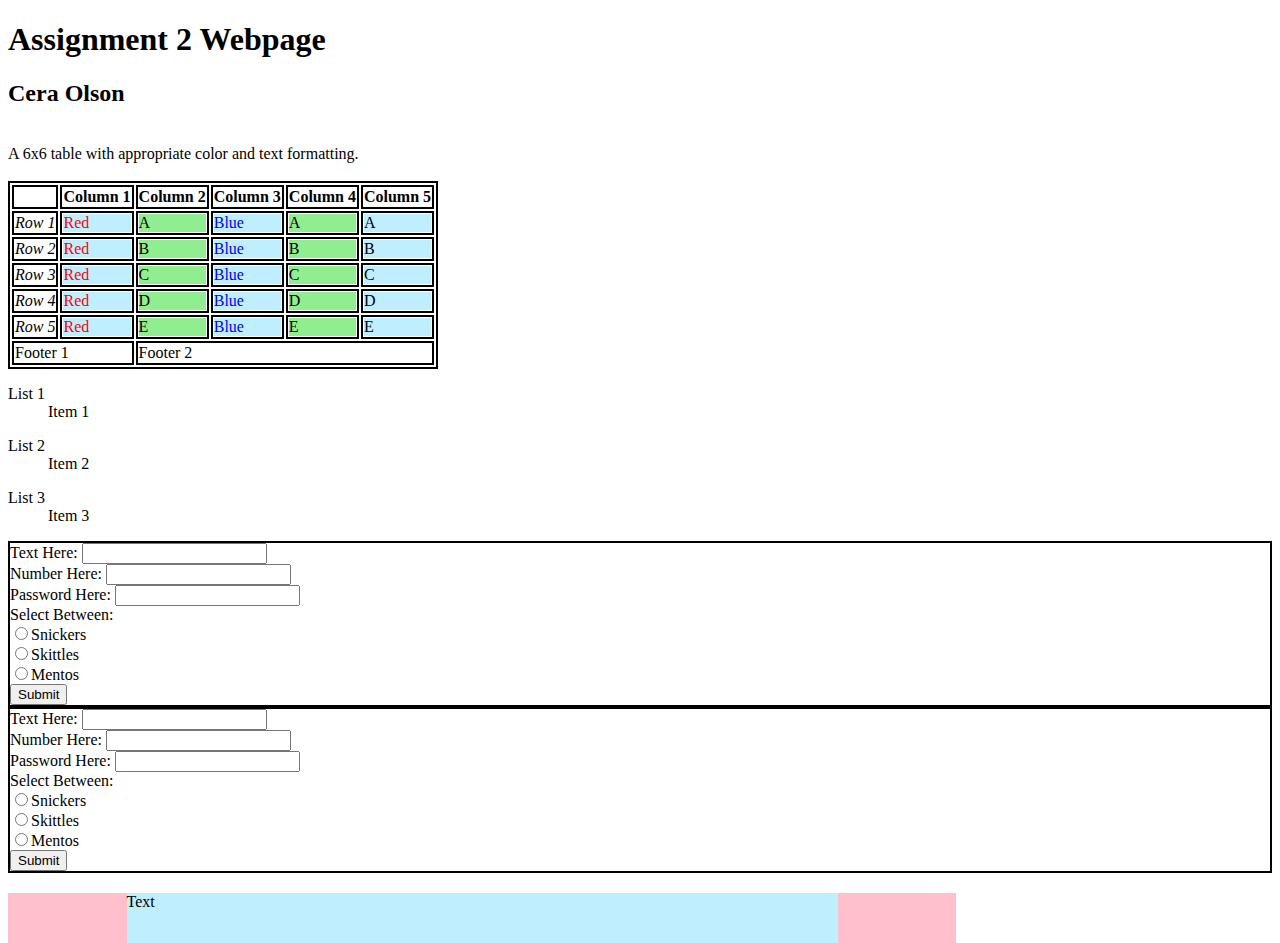
==== cs290-assignment2/layout.html @ e1d7c19a "Updates - Assignment 2" ====
<!DOCTYPE HTML>
<head>
<title> CS 290 Spring 2015</title>
	<link rel="stylesheet" href="style.css" type="text/css" >
</head>
<body>

<h1> Assignment 2 Webpage </h1>
<h2> Cera Olson </h2>

<br>
A 6x6 table with appropriate color and text formatting. <br>
<br>
<table>

    <tr>
        <td></td>
        <th>Column 1</th>
        <th>Column 2</th>
        <th>Column 3</th>
        <th>Column 4</th>
        <th>Column 5</th>
    </tr>
    <tr>
        <td><itlx>Row 1</itlx></td>
        <td><bl><rdft> Red </rdft></bl></td>
        <td><grn>A</grn></td>
        <td><bl><blft> Blue </blft></bl></td>
        <td><grn>A</grn></td>
        <td><bl>A</bl></td>
    </tr>
    <tr>
        <td><itlx>Row 2</itlx></td>
        <td><bl><rdft> Red </rdft></bl></td>
        <td><grn>B</grn></td>
        <td><bl><blft> Blue </blft></bl></td>
        <td><grn>B</grn></td>
        <td><bl>B</bl></td>
    </tr>
    <tr>
        <td><itlx>Row 3</itlx></td>
        <td><bl><rdft> Red </rdft></bl></td>
        <td><grn>C</grn></td>
        <td><bl><blft> Blue </blft></bl></td>
        <td><grn>C</grn></td>
        <td><bl>C</bl></td>
    </tr>
    <tr>
        <td><itlx>Row 4</itlx></td>
        <td><bl><rdft> Red </rdft></bl></td>
        <td><grn>D</grn></td>
        <td><bl><blft> Blue </blft></bl></td>
        <td><grn>D</grn></td>
        <td><bl>D</bl></td>
    </tr>
    <tr>
        <td><itlx>Row 5</itlx></td>
        <td><bl><rdft> Red </rdft></bl></td>
        <td><grn>E</grn></td>
        <td><bl><blft> Blue </blft></bl></td>
        <td><grn>E</grn></td>
        <td><bl>E</bl></td>
    </tr>
    <tr>
        <td colspan = "2">Footer 1</td>
        <td colspan = "4">Footer 2</td>
    </tr>
</table>


<dl>
    <dt>List 1</dt>
    <dd>Item 1</dd>
</dl>
<dl>
    <dt>List 2</dt>
    <dd>Item 2</dd>
</dl>
<dl>
    <dt>List 3</dt>
    <dd>Item 3</dd>
</dl>

<form action="http://web.engr.oregonstate.edu/~osterbit/2/repo/class-content/form_tests/Formtest.php" method="post">
    <div>
        Text Here: <input type="text" name="text">
        <br>
    </div>
    <div>
        Number Here: <input type="number" id="number-post">
        <br>
    </div>
    <div>
        Password Here: <input type="password" name="password">
        <br>
    </div>
    <div>
        Select Between: <br>
        <input type="radio" name="select" value="snickers">Snickers<br>
        <input type="radio" name="select" value="skittles">Skittles<br>
        <input type="radio" name="select" value="mentos">Mentos <br>
    </div>
    
    <div class="button">
        <button type="submit">Submit</button>
    </div>
</form>

<form action="http://web.engr.oregonstate.edu/~osterbit/2/repo/class-content/form_tests/Formtest.php" method="get">
    <div>
        Text Here: <input type="text" name="text">
        <br>
    </div>
    <div>
        Number Here: <input type="number" id="number-get">
        <br>
    </div>
    <div>
        Password Here: <input type="password" name="password">
        <br>
    </div>
    <div>
        Select Between:<br>
        <input type="radio" name="select" value="snickers">Snickers<br>
        <input type="radio" name="select" value="skittles">Skittles<br>
        <input type="radio" name="select" value="mentos">Mentos<br>
    </div>
    
    <div class="button">
        <button type="submit">Submit</button>
    </div>
</form>



<div class="outer-content">
    <div class="inner-content">
        Text
    </div>
</div>



<br>
<br>
</body>


</html>
---- cs290-assignment2/style.css ----
body{
	background: #FFFFFF;
}

table, th, tr, td {
        border: 2px solid black;
}
grn{
    background-color: #90EE90;
    width: 100%; height: 100%;
    display: block;
}

bl{
    background-color: #BFEFFF;
    width: 100%; height: 100%;
    display: block;
}

itlx{
    font-style: italic; 
}

rdft{
    color: red;
}

blft{
    color: blue;
}

dt:hover ~ dd{
    background-color: purple;
}

form{
    border: 2px, solid black;
}

.outer-content {
    float: left;
    background-color: pink;
    height: 50px;
    width: 75%;
    margin-top: 20px;

}

.inner-content {
    float: center;
    background-color: #BFEFFF;
    height: 50px;
    width: 75%;
    margin: auto;
    margin
}
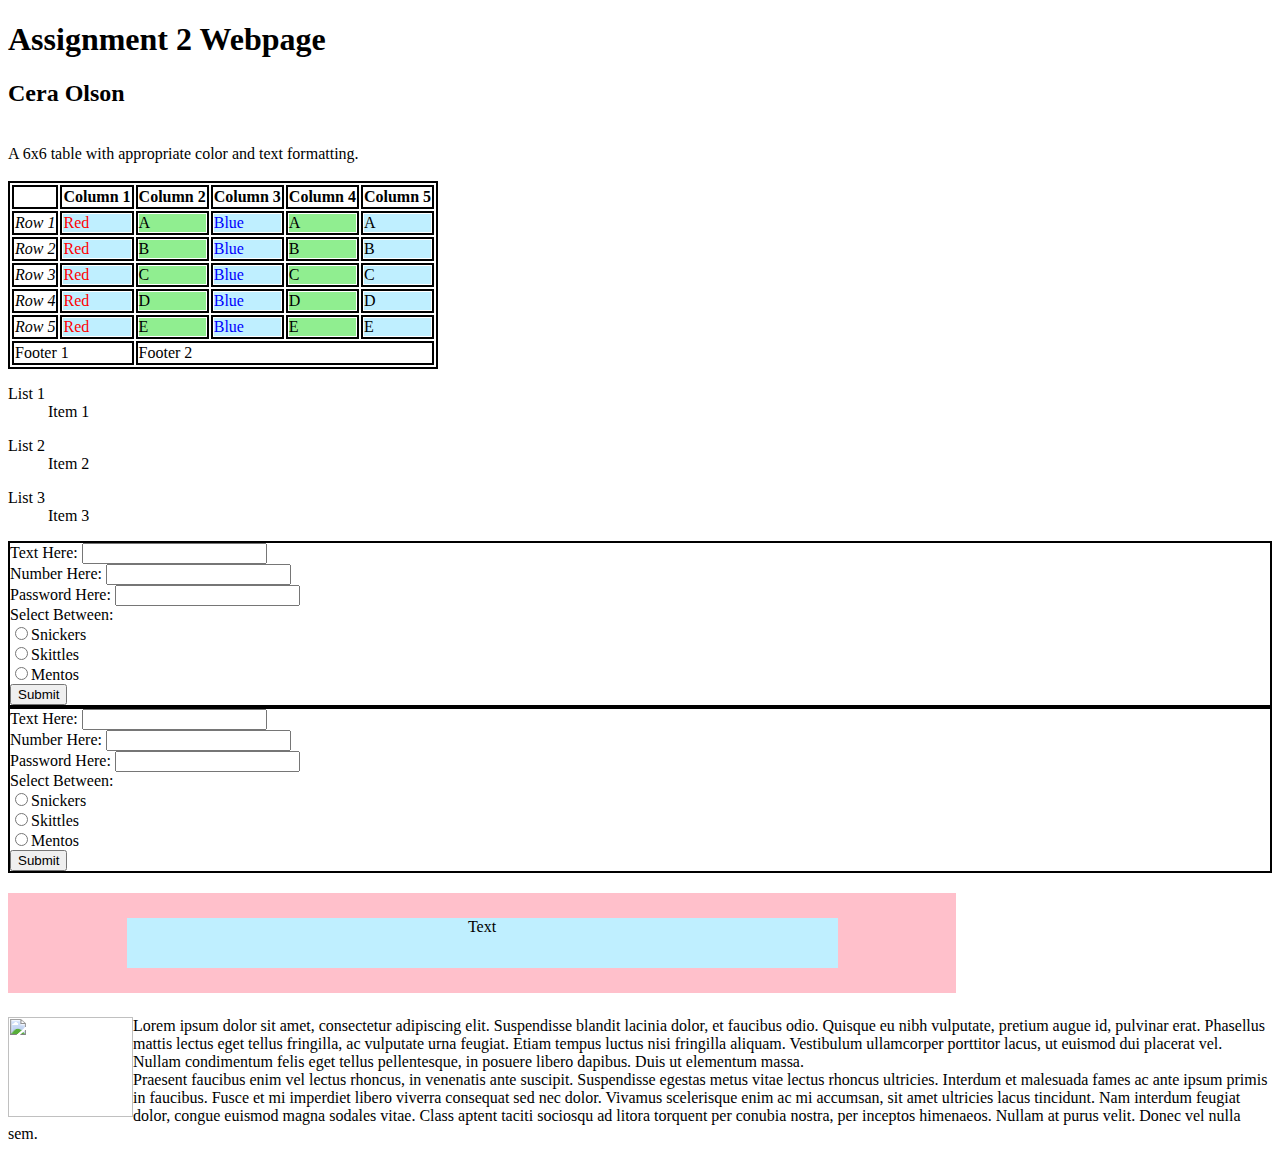
==== commit f0b765cc: "Assignment 2 - Complete" ====
--- a/cs290-assignment2/layout.html
+++ b/cs290-assignment2/layout.html
@@ -96,9 +96,9 @@
     </div>
     <div>
         Select Between: <br>
-        <input type="radio" name="select" value="snickers">Snickers<br>
-        <input type="radio" name="select" value="skittles">Skittles<br>
-        <input type="radio" name="select" value="mentos">Mentos <br>
+        <input type="radio" name="candyt" value="snickers">Snickers<br>
+        <input type="radio" name="candy" value="skittles">Skittles<br>
+        <input type="radio" name="candy" value="mentos">Mentos<br>
     </div>
     
     <div class="button">
@@ -121,9 +121,9 @@
     </div>
     <div>
         Select Between:<br>
-        <input type="radio" name="select" value="snickers">Snickers<br>
-        <input type="radio" name="select" value="skittles">Skittles<br>
-        <input type="radio" name="select" value="mentos">Mentos<br>
+        <input type="radio" name="candyt" value="snickers">Snickers<br>
+        <input type="radio" name="candy" value="skittles">Skittles<br>
+        <input type="radio" name="candy" value="mentos">Mentos<br>
     </div>
     
     <div class="button">
@@ -135,10 +135,24 @@
 
 <div class="outer-content">
     <div class="inner-content">
-        Text
+        <center>Text</center>
     </div>
 </div>
+<br>
+<br>
+<br>
+<br>
+<br>
+<br>
+<br>
+<br>
 
+
+<img src = "http://upload.wikimedia.org/wikipedia/en/c/cf/Oregon_State_University_seal.png" align="left" height="100" width="125">
+Lorem ipsum dolor sit amet, consectetur adipiscing elit. Suspendisse blandit lacinia dolor, et faucibus odio. Quisque eu nibh vulputate, pretium augue id, pulvinar erat. Phasellus mattis lectus eget tellus fringilla, ac vulputate urna feugiat. Etiam tempus luctus nisi fringilla aliquam. Vestibulum ullamcorper porttitor lacus, ut euismod dui placerat vel. Nullam condimentum felis eget tellus pellentesque, in posuere libero dapibus. Duis ut elementum massa.
+<br>
+Praesent faucibus enim vel lectus rhoncus, in venenatis ante suscipit. Suspendisse egestas metus vitae lectus rhoncus ultricies. Interdum et malesuada fames ac ante ipsum primis in faucibus. Fusce et mi imperdiet libero viverra consequat sed nec dolor. Vivamus scelerisque enim ac mi accumsan, sit amet ultricies lacus tincidunt. Nam interdum feugiat dolor, congue euismod magna sodales vitae. Class aptent taciti sociosqu ad litora torquent per conubia nostra, per inceptos himenaeos. Nullam at purus velit. Donec vel nulla sem.
+</img>
 
 
 <br>
--- a/cs290-assignment2/style.css
+++ b/cs290-assignment2/style.css
@@ -41,7 +41,7 @@
 .outer-content {
     float: left;
     background-color: pink;
-    height: 50px;
+    height: 100px;
     width: 75%;
     margin-top: 20px;
 
@@ -53,7 +53,7 @@
     height: 50px;
     width: 75%;
     margin: auto;
-    margin
+    margin-top: 25px;
 }
 
 
